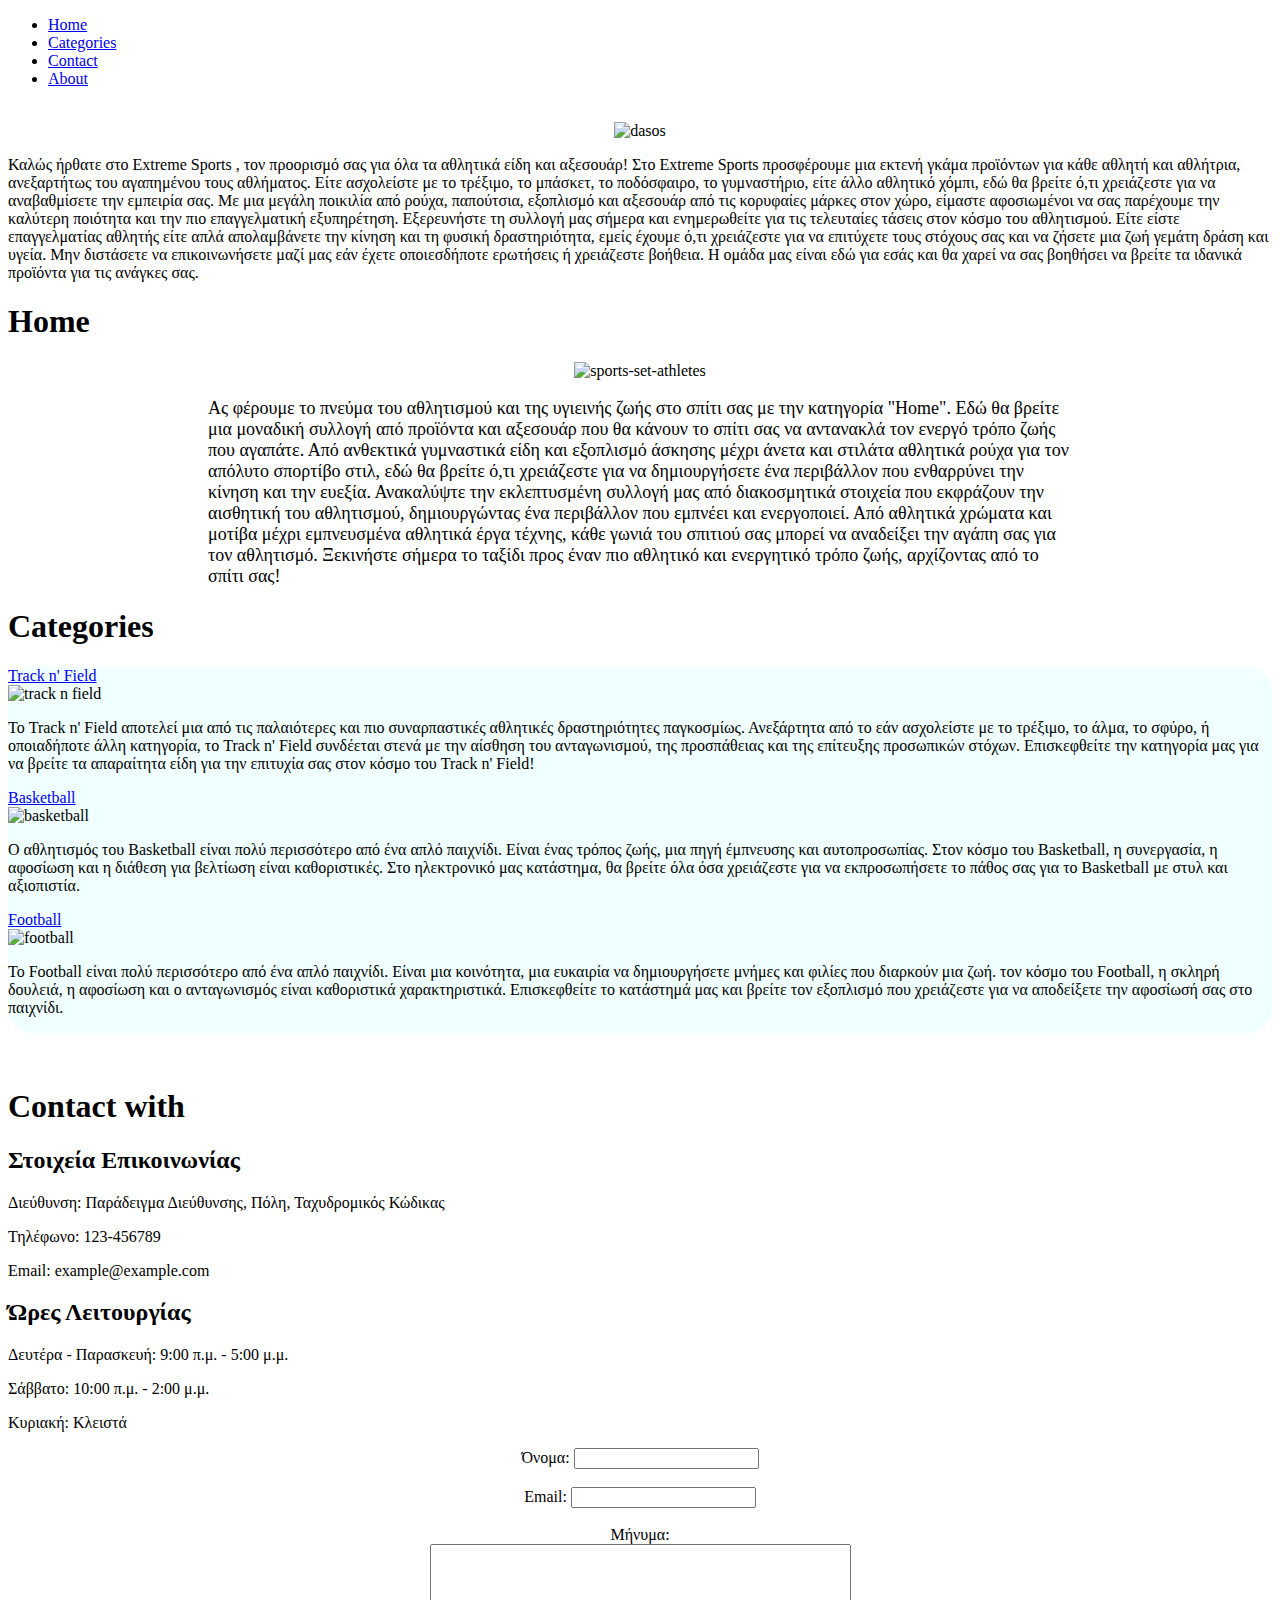
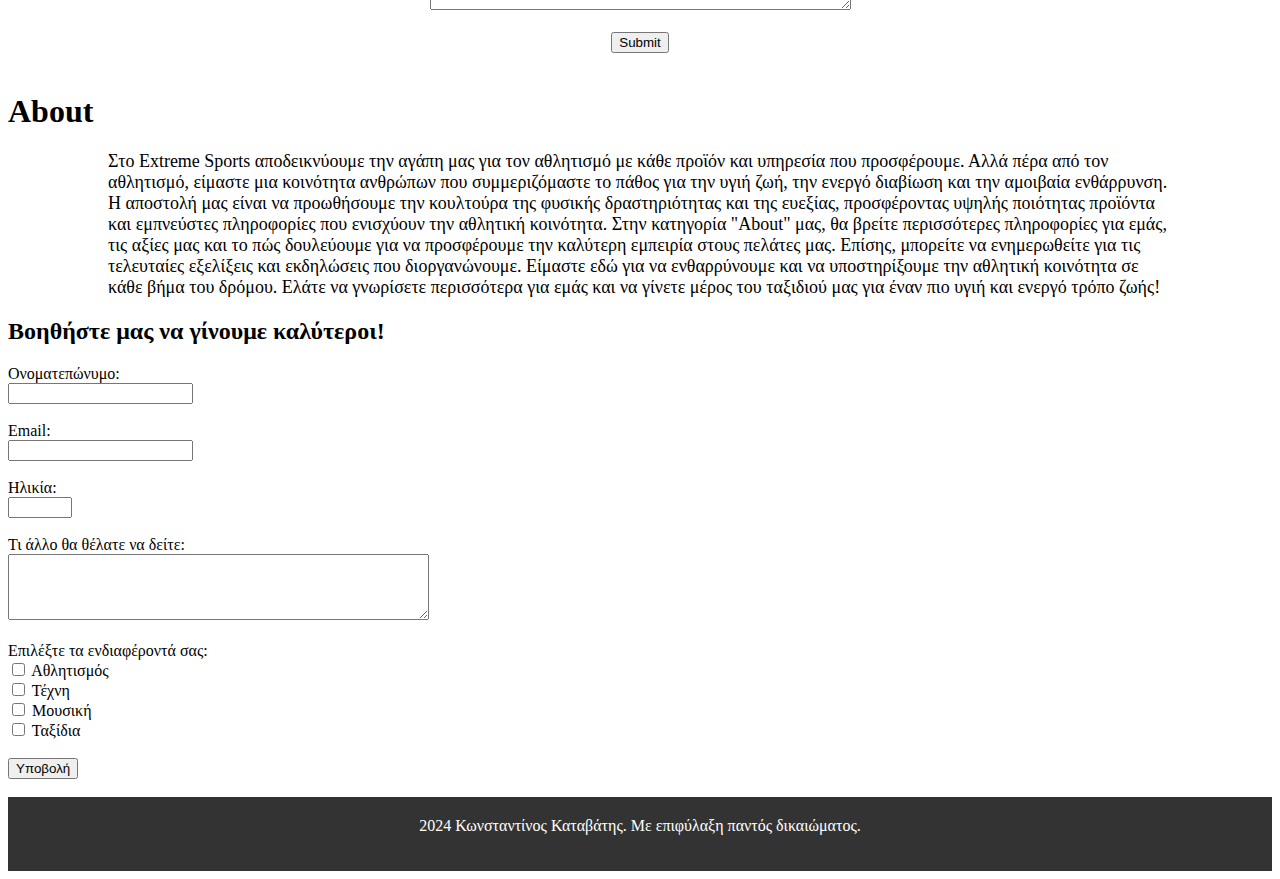
==== main.html @ a4c80901 "Add files via upload" ====
<!DOCTYPE html>
<html>
<head>
  <title>
  Extreme Sports  
  </title>
</head>
<style>
  body {
    background-image: url('images/backround.jpg');
  }
  </style>
<body>
  
<link rel="stylesheet" href="style.css">

<ul>
  <li><a class="active" href="#home">Home</a></li>
  <li><a href="#categories">Categories</a></li>
  <li><a href="#contact">Contact</a></li>
  <li><a href="#about">About</a></li>
</ul><br>

<div style="text-align: center;">
  <img src="images\dasos_002.jpg" alt="dasos" width="800" height="600">
</div>

<p>Καλώς ήρθατε στο   Extreme Sports  
, τον προορισμό σας για όλα τα αθλητικά είδη και αξεσουάρ!

  Στο   Extreme Sports  
 προσφέρουμε μια εκτενή γκάμα προϊόντων για κάθε αθλητή και αθλήτρια, ανεξαρτήτως του αγαπημένου τους αθλήματος. Είτε ασχολείστε με το τρέξιμο, το μπάσκετ, το ποδόσφαιρο, το γυμναστήριο, είτε άλλο αθλητικό χόμπι, εδώ θα βρείτε ό,τι χρειάζεστε για να αναβαθμίσετε την εμπειρία σας.
  
  Με μια μεγάλη ποικιλία από ρούχα, παπούτσια, εξοπλισμό και αξεσουάρ από τις κορυφαίες μάρκες στον χώρο, είμαστε αφοσιωμένοι να σας παρέχουμε την καλύτερη ποιότητα και την πιο επαγγελματική εξυπηρέτηση.
  
  Εξερευνήστε τη συλλογή μας σήμερα και ενημερωθείτε για τις τελευταίες τάσεις στον κόσμο του αθλητισμού. Είτε είστε επαγγελματίας αθλητής είτε απλά απολαμβάνετε την κίνηση και τη φυσική δραστηριότητα, εμείς έχουμε ό,τι χρειάζεστε για να επιτύχετε τους στόχους σας και να ζήσετε μια ζωή γεμάτη δράση και υγεία.
  
  Μην διστάσετε να επικοινωνήσετε μαζί μας εάν έχετε οποιεσδήποτε ερωτήσεις ή χρειάζεστε βοήθεια. Η ομάδα μας είναι εδώ για εσάς και θα χαρεί να σας βοηθήσει να βρείτε τα ιδανικά προϊόντα για τις ανάγκες σας.
 <p>

<h1 id="home">Home</h1>
<div style="text-align: center;">
<img src="images\sports-set-athletes.jpg" alt="sports-set-athletes" width="700" height="500">
</div>
<p style=" padding-left: 200px; padding-right: 200px; font-size: large;">
  Ας φέρουμε το πνεύμα του αθλητισμού και της υγιεινής ζωής στο σπίτι σας με την κατηγορία "Home". Εδώ θα βρείτε μια μοναδική συλλογή από προϊόντα και αξεσουάρ που θα κάνουν το σπίτι σας να αντανακλά τον ενεργό τρόπο ζωής που αγαπάτε.
  
  Από ανθεκτικά γυμναστικά είδη και εξοπλισμό άσκησης μέχρι άνετα και στιλάτα αθλητικά ρούχα για τον απόλυτο σπορτίβο στιλ, εδώ θα βρείτε ό,τι χρειάζεστε για να δημιουργήσετε ένα περιβάλλον που ενθαρρύνει την κίνηση και την ευεξία.
  
  Ανακαλύψτε την εκλεπτυσμένη συλλογή μας από διακοσμητικά στοιχεία που εκφράζουν την αισθητική του αθλητισμού, δημιουργώντας ένα περιβάλλον που εμπνέει και ενεργοποιεί. Από αθλητικά χρώματα και μοτίβα μέχρι εμπνευσμένα αθλητικά έργα τέχνης, κάθε γωνιά του σπιτιού σας μπορεί να αναδείξει την αγάπη σας για τον αθλητισμό.
  
  Ξεκινήστε σήμερα το ταξίδι προς έναν πιο αθλητικό και ενεργητικό τρόπο ζωής, αρχίζοντας από το σπίτι σας!

</p>

<h1 id="categories">Categories</h1>

<div class="container">
<ul style="list-style: none; padding: 0; background-color: azure;display: flex; flex-wrap: wrap; border-radius: 25px;">
  <!-- Πρώτη κατηγορία -->
  <li class="content-box">
    <a href="tracknfield.html">
      <div id= "fbox";style="font-size: 200%; color: red;">Track n' Field</div> </a>
      <img src="images\track_n_field.jpg" alt="track n field" width="300" height="200">
      <p>Το Track n' Field αποτελεί μια από τις παλαιότερες και πιο συναρπαστικές αθλητικές δραστηριότητες παγκοσμίως. 
        Ανεξάρτητα από το εάν ασχολείστε με το τρέξιμο, το άλμα, το σφύρο, ή οποιαδήποτε άλλη κατηγορία, το Track n' Field 
        συνδέεται στενά με την αίσθηση του ανταγωνισμού, της προσπάθειας και της επίτευξης προσωπικών στόχων. 
        Επισκεφθείτε την κατηγορία μας για να βρείτε τα απαραίτητα είδη για την επιτυχία σας στον κόσμο του Track n' Field!
      </p>
     
  </li>
  
  <!-- Δεύτερη κατηγορία -->
  <li class="content-box">
    <a href="basketball.html">
      <div  id= "fbox";style="font-size: 200%; color: blue;">Basketball</div></a>
      <img src="images\basketball.jpg" alt="basketball" width="300" height="200">
      <p>Ο αθλητισμός του Basketball είναι πολύ περισσότερο από ένα απλό παιχνίδι.
        Είναι ένας τρόπος ζωής, μια πηγή έμπνευσης και αυτοπροσωπίας. 
        Στον κόσμο του Basketball, η συνεργασία, η αφοσίωση και η διάθεση για βελτίωση είναι καθοριστικές. 
        Στο ηλεκτρονικό μας κατάστημα, θα βρείτε όλα όσα χρειάζεστε για να εκπροσωπήσετε το πάθος σας για το Basketball με στυλ και αξιοπιστία.
      </p>
  </li>
  
  <!-- Τρίτη κατηγορία -->
  <li class="content-box">
    <a href="football.html">
      <div id= "fbox";style="font-size: 200%; color: green;">Football</div></a>
      <img src="images\football.jpg" alt="football" width="300" height="200">
      <p>Το Football είναι πολύ περισσότερο από ένα απλό παιχνίδι. 
        Είναι μια κοινότητα, μια ευκαιρία να δημιουργήσετε μνήμες και φιλίες που διαρκούν μια ζωή. 
        τον κόσμο του Football, η σκληρή δουλειά, η αφοσίωση και ο ανταγωνισμός είναι καθοριστικά χαρακτηριστικά. 
        Επισκεφθείτε το κατάστημά μας και βρείτε τον εξοπλισμό που χρειάζεστε για να αποδείξετε την αφοσίωσή σας στο παιχνίδι.
      </p>
  </li>
</ul>
</div>
<br>
<h1 id="contact">Contact with </h1>

<h2>Στοιχεία Επικοινωνίας</h2>
<p>Διεύθυνση: Παράδειγμα Διεύθυνσης, Πόλη, Ταχυδρομικός Κώδικας</p>
<p>Τηλέφωνο: 123-456789</p>
<p>Email: example@example.com</p>

<h2>Ώρες Λειτουργίας</h2>
<p>Δευτέρα - Παρασκευή: 9:00 π.μ. - 5:00 μ.μ.</p>
<p>Σάββατο: 10:00 π.μ. - 2:00 μ.μ.</p>
<p>Κυριακή: Κλειστά</p>



<div style="text-align: center;">
  <form>
    <label for="name">Όνομα:</label>
    <input type="text" id="name" name="name"><br><br>
    <label for="email">Email:</label>
    <input type="email" id="email" name="email"><br><br>
   <label for="feedback">Μήνυμα:</label><br>
  <textarea id="feedback" name="feedback" rows="4" cols="50" required></textarea><br><br>

    
    <input type="submit" value="Submit">
  </form>
</div>
<br>
<h1 id="about">About</h1>
 <p style=" padding-left: 100px; padding-right: 100px; font-size: large;">
 Στο Extreme Sports αποδεικνύουμε την αγάπη μας για τον αθλητισμό με κάθε προϊόν και υπηρεσία που προσφέρουμε. Αλλά πέρα από τον αθλητισμό, είμαστε μια κοινότητα ανθρώπων που συμμεριζόμαστε το πάθος για την υγιή ζωή, την ενεργό διαβίωση και την αμοιβαία ενθάρρυνση.

Η αποστολή μας είναι να προωθήσουμε την κουλτούρα της φυσικής δραστηριότητας και της ευεξίας, προσφέροντας υψηλής ποιότητας προϊόντα και εμπνεύστες πληροφορίες που ενισχύουν την αθλητική κοινότητα.

Στην κατηγορία "About" μας, θα βρείτε περισσότερες πληροφορίες για εμάς, τις αξίες μας και το πώς δουλεύουμε για να προσφέρουμε την καλύτερη εμπειρία στους πελάτες μας. Επίσης, μπορείτε να ενημερωθείτε για τις τελευταίες εξελίξεις και εκδηλώσεις που διοργανώνουμε.

Είμαστε εδώ για να ενθαρρύνουμε και να υποστηρίξουμε την αθλητική κοινότητα σε κάθε βήμα του δρόμου. Ελάτε να γνωρίσετε περισσότερα για εμάς και να γίνετε μέρος του ταξιδιού μας για έναν πιο υγιή και ενεργό τρόπο ζωής!
</p>

<h2>Βοηθήστε μας να γίνουμε καλύτεροι!</h2>
<form action="page2.html" method="post">
  <label for="name">Ονοματεπώνυμο:</label><br>
  <input type="text" id="name" name="name" required><br><br>

  <label for="email">Email:</label><br>
  <input type="email" id="email" name="email" required><br><br>

  <label for="age">Ηλικία:</label><br>
  <input type="number" id="age" name="age" min="18" max="120" required><br><br>

  <label for="feedback">Τι άλλο θα θέλατε να δείτε:</label><br>
  <textarea id="feedback" name="feedback" rows="4" cols="50" required></textarea><br><br>

  <label>Επιλέξτε τα ενδιαφέροντά σας:</label><br>
    <input type="checkbox" id="interest1" name="interests[]" value="Αθλητισμός">
    <label for="interest1">Αθλητισμός</label><br>
    <input type="checkbox" id="interest2" name="interests[]" value="Τέχνη">
    <label for="interest2">Τέχνη</label><br>
    <input type="checkbox" id="interest3" name="interests[]" value="Μουσική">
    <label for="interest3">Μουσική</label><br>
    <input type="checkbox" id="interest4" name="interests[]" value="Ταξίδια">
    <label for="interest4">Ταξίδια</label><br><br>

  <input type="submit" value="Υποβολή">

  
</form>

<br>
<footer style="background-color: #333; color: white; text-align: center; padding: 20px;">
  <pc style="background-color: #333;"> 2024 Κωνσταντίνος Καταβάτης. Με επιφύλαξη παντός δικαιώματος.</p>
</footer>

</body>
</html>
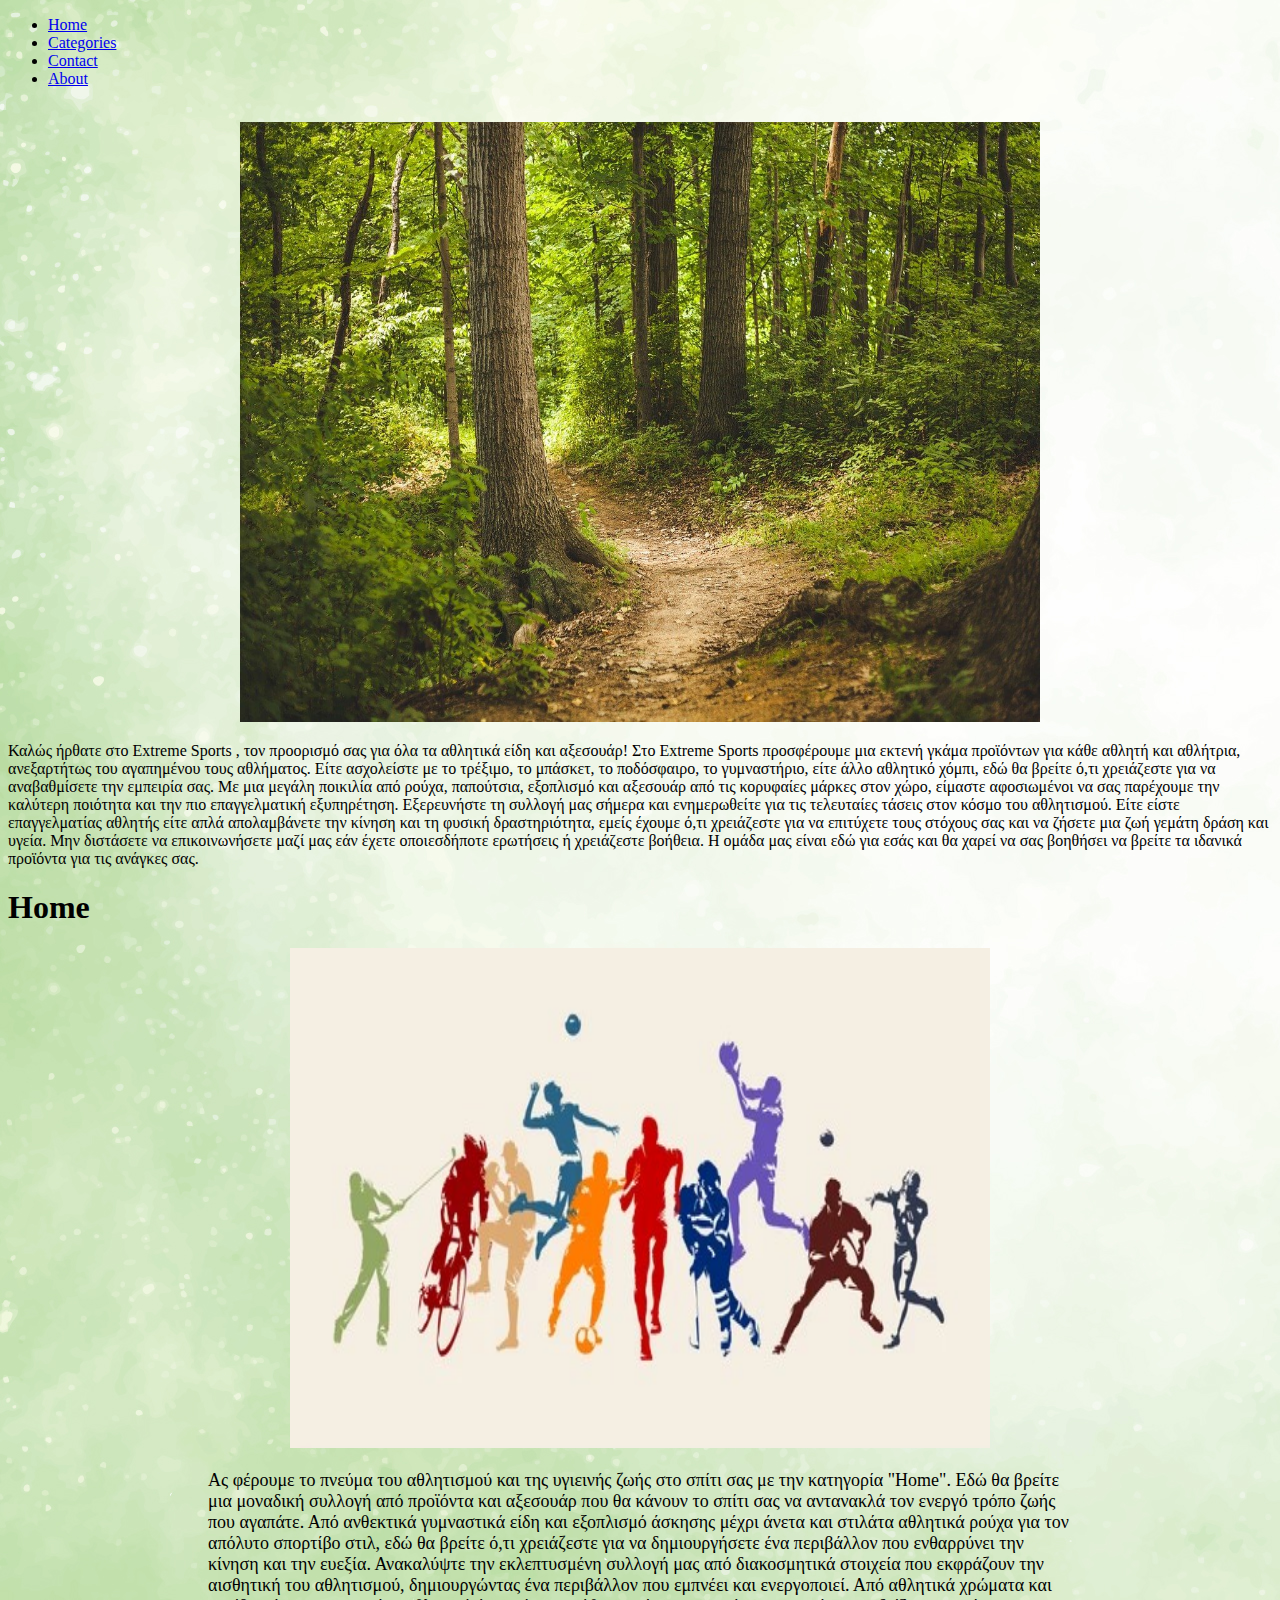
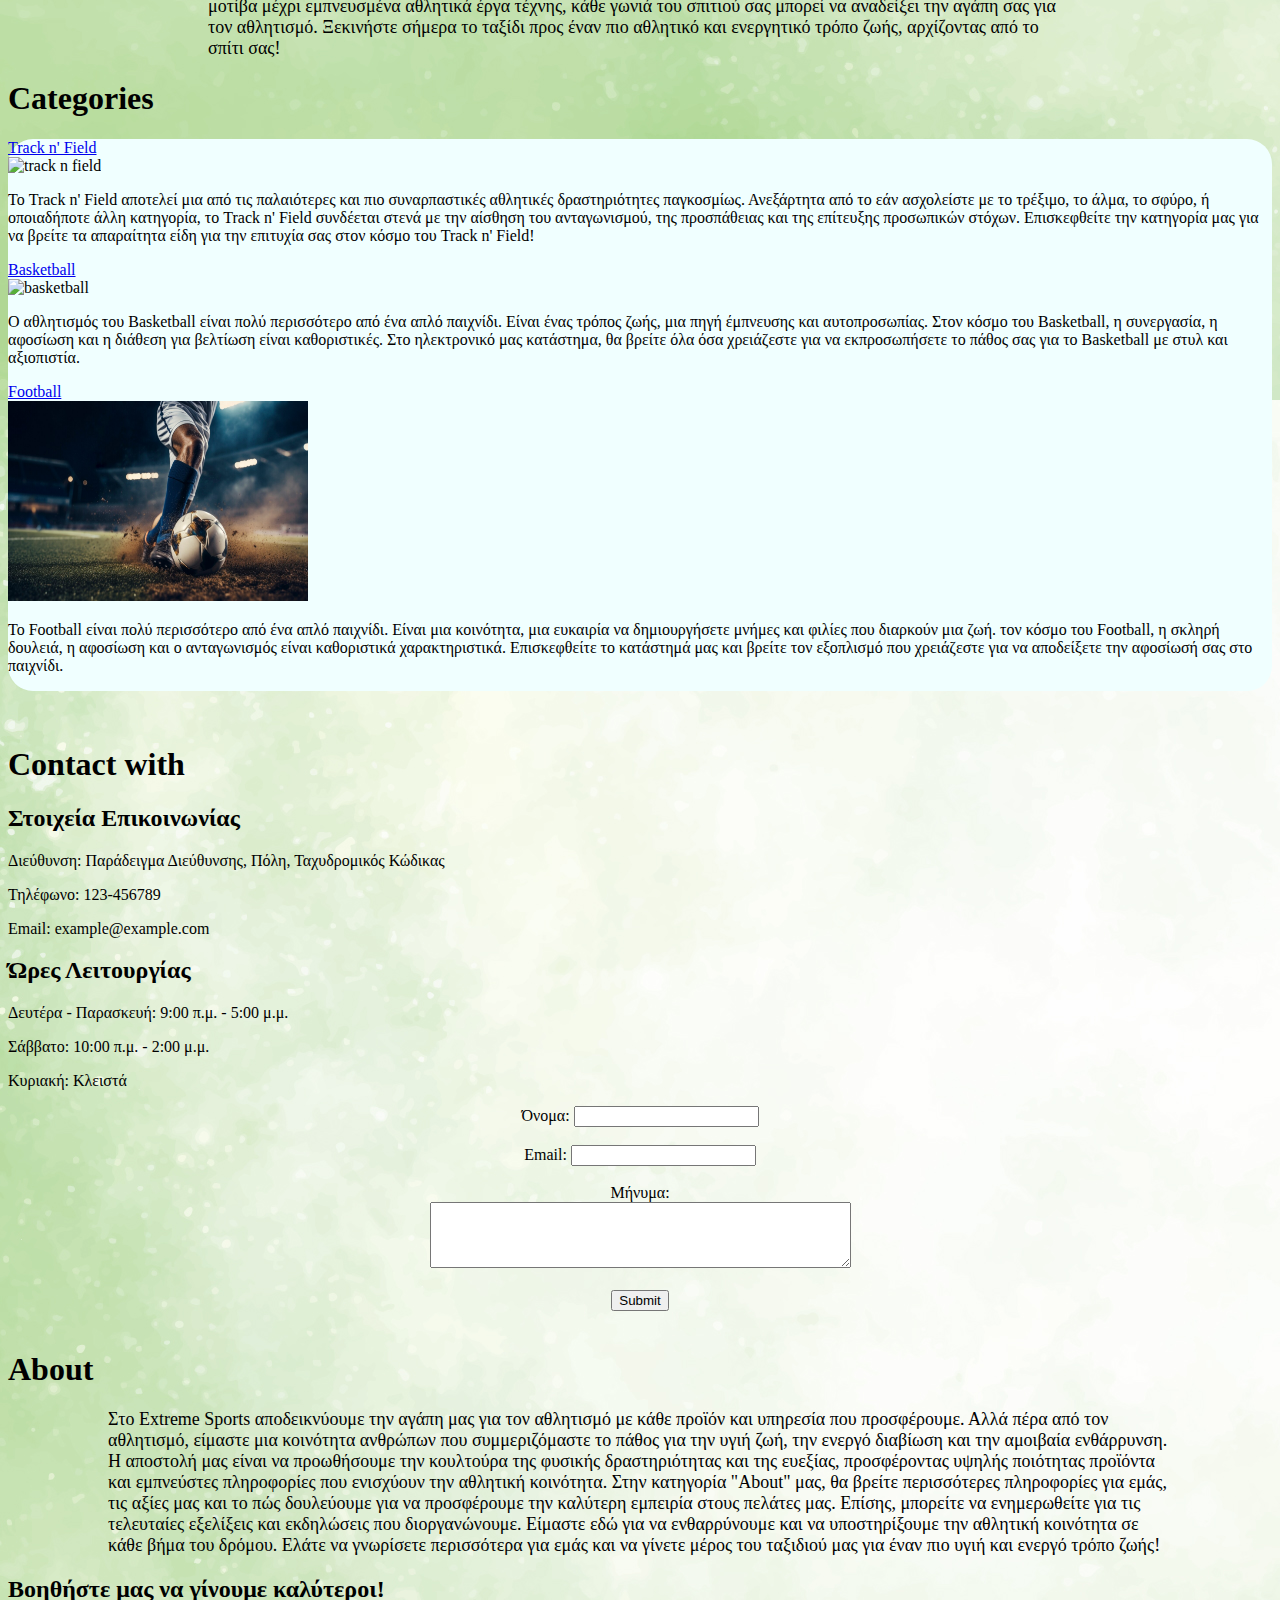
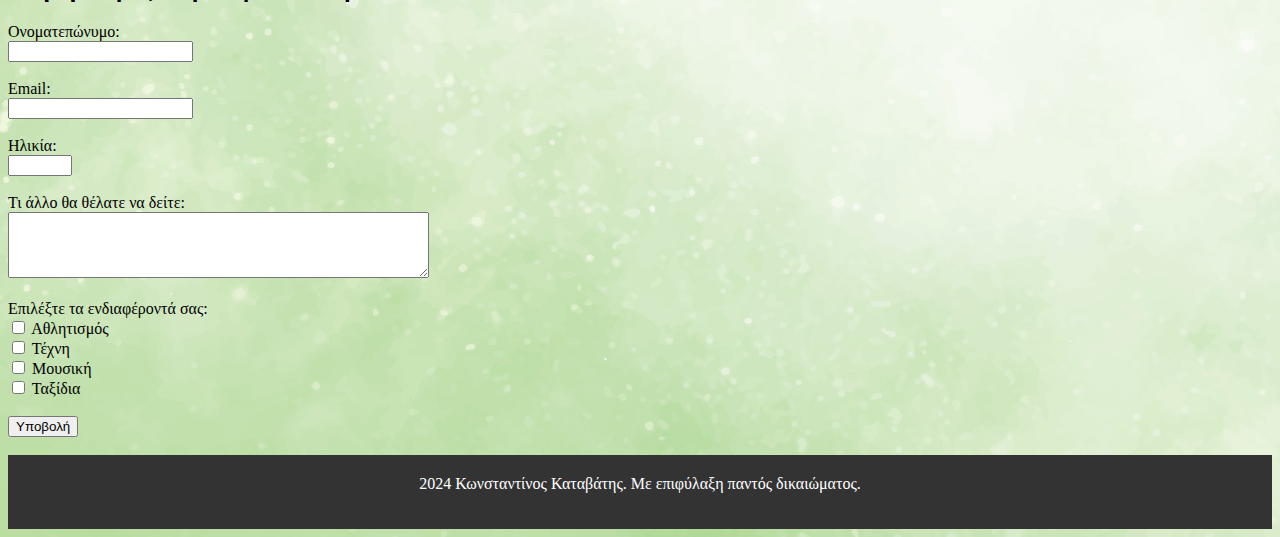
==== commit c802bc6f: "main.html" ====
--- a/main.html
+++ b/main.html
@@ -7,7 +7,7 @@
 </head>
 <style>
   body {
-    background-image: url('images/backround.jpg');
+    background-image: url('img/backround.jpg');
   }
   </style>
 <body>
@@ -22,7 +22,7 @@
 </ul><br>
 
 <div style="text-align: center;">
-  <img src="images\dasos_002.jpg" alt="dasos" width="800" height="600">
+  <img src="img\dasos_002.jpg" alt="dasos" width="800" height="600">
 </div>
 
 <p>Καλώς ήρθατε στο   Extreme Sports  
@@ -40,7 +40,7 @@
 
 <h1 id="home">Home</h1>
 <div style="text-align: center;">
-<img src="images\sports-set-athletes.jpg" alt="sports-set-athletes" width="700" height="500">
+<img src="img\sports-set-athletes.jpg" alt="sports-set-athletes" width="700" height="500">
 </div>
 <p style=" padding-left: 200px; padding-right: 200px; font-size: large;">
   Ας φέρουμε το πνεύμα του αθλητισμού και της υγιεινής ζωής στο σπίτι σας με την κατηγορία "Home". Εδώ θα βρείτε μια μοναδική συλλογή από προϊόντα και αξεσουάρ που θα κάνουν το σπίτι σας να αντανακλά τον ενεργό τρόπο ζωής που αγαπάτε.
@@ -61,7 +61,7 @@
   <li class="content-box">
     <a href="tracknfield.html">
       <div id= "fbox";style="font-size: 200%; color: red;">Track n' Field</div> </a>
-      <img src="images\track_n_field.jpg" alt="track n field" width="300" height="200">
+      <img src="img\track_n_field.jpg" alt="track n field" width="300" height="200">
       <p>Το Track n' Field αποτελεί μια από τις παλαιότερες και πιο συναρπαστικές αθλητικές δραστηριότητες παγκοσμίως. 
         Ανεξάρτητα από το εάν ασχολείστε με το τρέξιμο, το άλμα, το σφύρο, ή οποιαδήποτε άλλη κατηγορία, το Track n' Field 
         συνδέεται στενά με την αίσθηση του ανταγωνισμού, της προσπάθειας και της επίτευξης προσωπικών στόχων. 
@@ -74,7 +74,7 @@
   <li class="content-box">
     <a href="basketball.html">
       <div  id= "fbox";style="font-size: 200%; color: blue;">Basketball</div></a>
-      <img src="images\basketball.jpg" alt="basketball" width="300" height="200">
+      <img src="img\basketball.jpg" alt="basketball" width="300" height="200">
       <p>Ο αθλητισμός του Basketball είναι πολύ περισσότερο από ένα απλό παιχνίδι.
         Είναι ένας τρόπος ζωής, μια πηγή έμπνευσης και αυτοπροσωπίας. 
         Στον κόσμο του Basketball, η συνεργασία, η αφοσίωση και η διάθεση για βελτίωση είναι καθοριστικές. 
@@ -86,7 +86,7 @@
   <li class="content-box">
     <a href="football.html">
       <div id= "fbox";style="font-size: 200%; color: green;">Football</div></a>
-      <img src="images\football.jpg" alt="football" width="300" height="200">
+      <img src="img\football.jpg" alt="football" width="300" height="200">
       <p>Το Football είναι πολύ περισσότερο από ένα απλό παιχνίδι. 
         Είναι μια κοινότητα, μια ευκαιρία να δημιουργήσετε μνήμες και φιλίες που διαρκούν μια ζωή. 
         τον κόσμο του Football, η σκληρή δουλειά, η αφοσίωση και ο ανταγωνισμός είναι καθοριστικά χαρακτηριστικά. 
